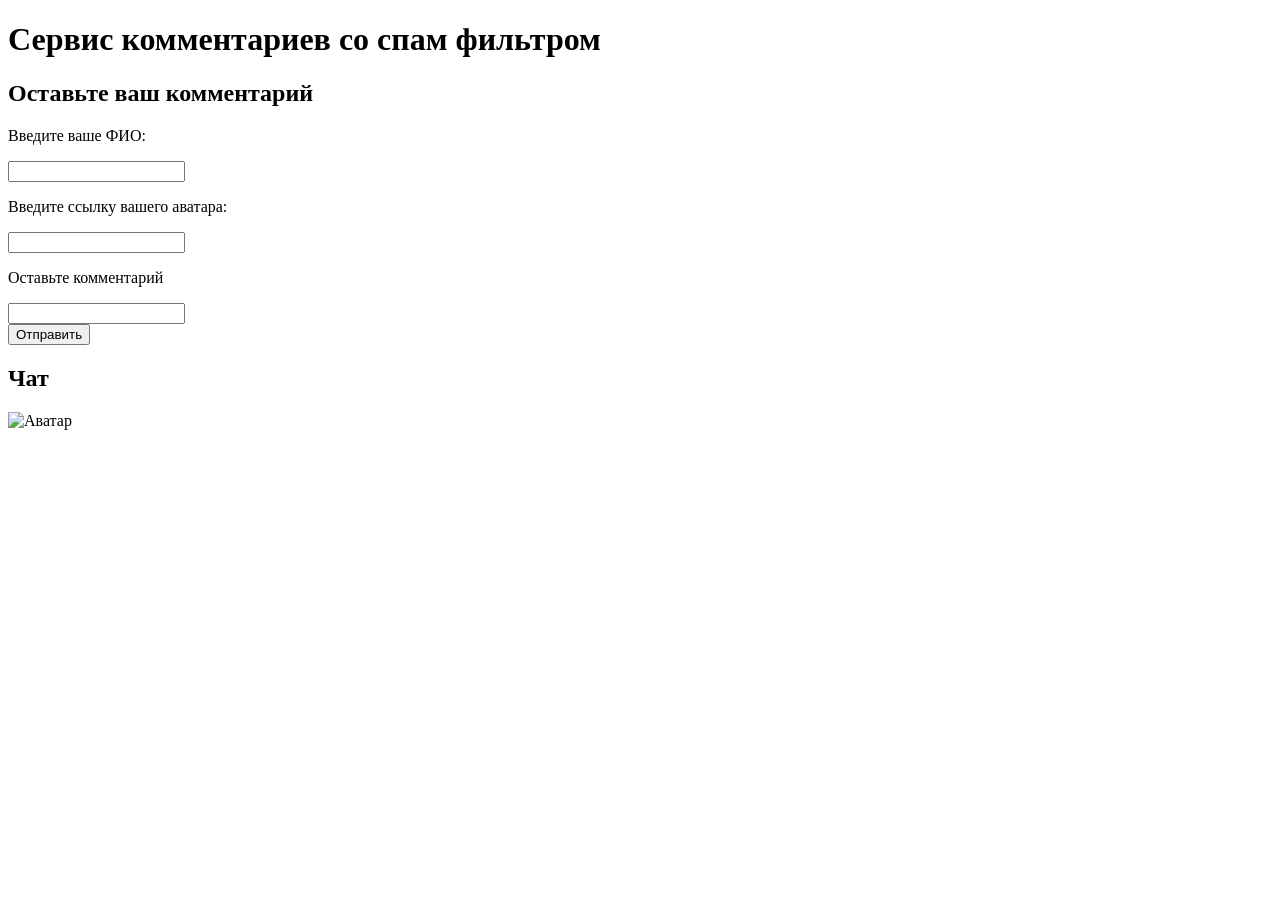
==== index.html @ d15e046d "add project" ====
<!DOCTYPE html>
<html lang="en">

<head>
    <meta charset="UTF-8">
    <meta http-equiv="X-UA-Compatible" content="IE=edge">
    <meta name="viewport" content="width=device-width, initial-scale=1.0">
    <title>Document</title>
</head>

<body>
    <h1>Сервис комментариев со спам фильтром</h1>
    <h2>Оставьте ваш комментарий</h2>
    <form action="">
        <p>Введите ваше ФИО:</p>
        <input id="name" type="text">
        <p>Введите ссылку вашего аватара:</p>
        <input id="img" type="text">
        <p>Оставьте комментарий</p>
        <input id="comment" type="text">
    </form>
    <button onclick="getResult()">Отправить</button>
    <div class="chat"></div>
    <h2 class="chat__title">Чат</h2>
    <div class="cover">
        <img src="#" alt="Аватар" class="chat__img" id="chatImg"></img>
    </div>
    <div class="chat__name" id="chatName"></div>
    <div class="chat__comment" id="chatComment"></div>
    <div class="chat__time" id="timeCode"></div>

    <script src="index.js"></script>
</body>

</html>
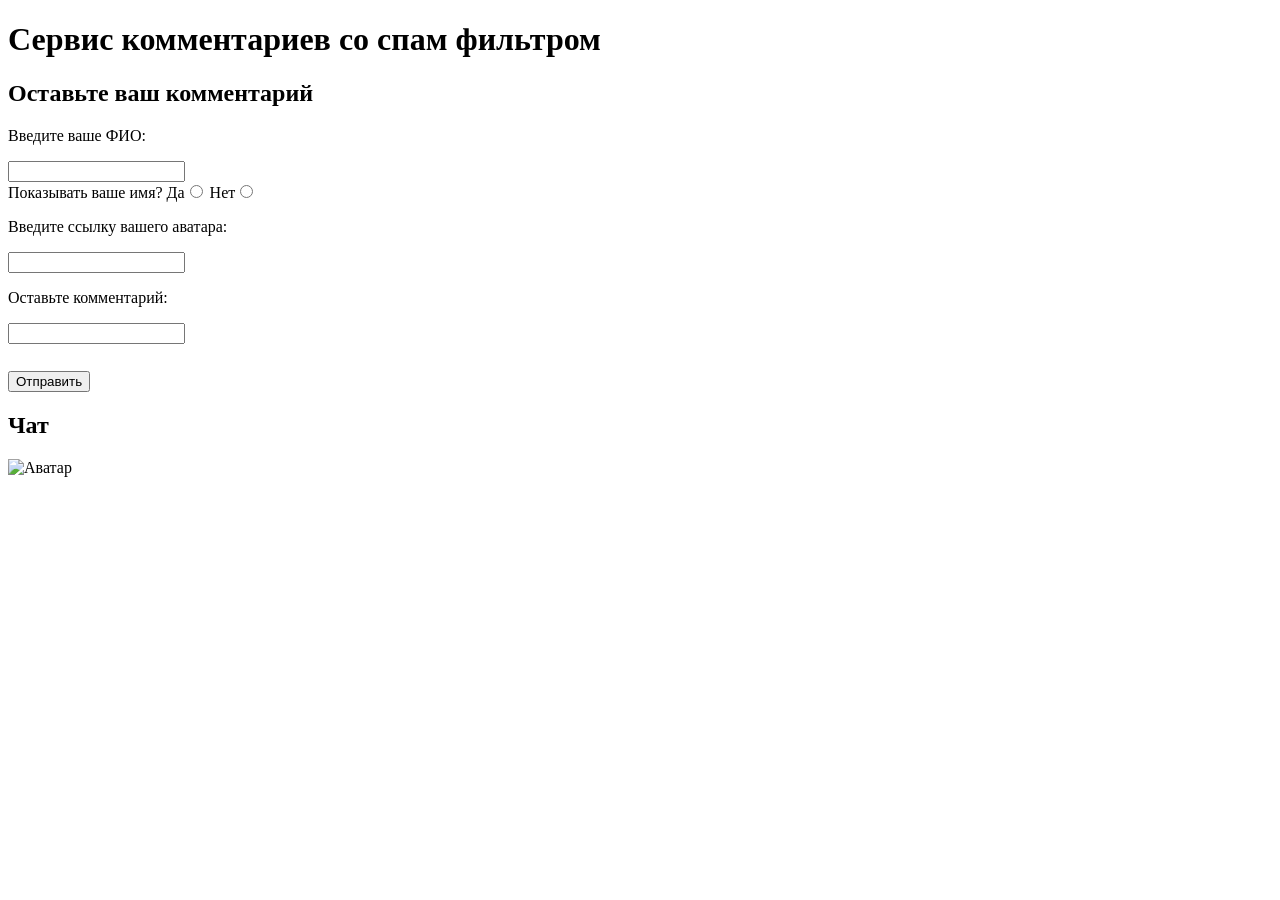
==== commit 4c6eb9cf: "add new functions" ====
--- a/index.html
+++ b/index.html
@@ -6,29 +6,39 @@
     <meta http-equiv="X-UA-Compatible" content="IE=edge">
     <meta name="viewport" content="width=device-width, initial-scale=1.0">
     <title>Document</title>
+    <link rel="stylesheet" href="index.css">
 </head>
 
 <body>
     <h1>Сервис комментариев со спам фильтром</h1>
-    <h2>Оставьте ваш комментарий</h2>
-    <form action="">
-        <p>Введите ваше ФИО:</p>
-        <input id="name" type="text">
-        <p>Введите ссылку вашего аватара:</p>
-        <input id="img" type="text">
-        <p>Оставьте комментарий</p>
-        <input id="comment" type="text">
-    </form>
-    <button onclick="getResult()">Отправить</button>
-    <div class="chat"></div>
-    <h2 class="chat__title">Чат</h2>
-    <div class="cover">
-        <img src="#" alt="Аватар" class="chat__img" id="chatImg"></img>
+    <div class="container">
+        <h2>Оставьте ваш комментарий</h2>
+        <form class="form" action="">
+            <p>Введите ваше ФИО:</p>
+            <input id="name" type="text">
+            <div class="author">
+                <span>Показывать ваше имя?</span>
+                <label for="yes">Да<input type="radio" name="author" value="yes" id="yes" />
+                </label>
+                <label for="no">Нет<input type="radio" name="author" value="no" id="no" />
+                </label>
+            </div>
+            <p>Введите ссылку вашего аватара:</p>
+            <input id="img" type="text">
+            <p>Оставьте комментарий:</p>
+            <input id="comment" type="text">
+        </form>
+        <button onclick="getResult()">Отправить</button>
+        <div class="chat">
+            <h2 class="chat__title">Чат</h2>
+            <div class="cover">
+                <img src="#" alt="Аватар" class="chat__img" id="chatImg"></img>
+            </div>
+            <div class="chat__name" id="chatName"></div>
+            <div class="chat__time" id="timeCode"></div>
+            <div class="chat__comment" id="chatComment"></div>
+        </div>
     </div>
-    <div class="chat__name" id="chatName"></div>
-    <div class="chat__comment" id="chatComment"></div>
-    <div class="chat__time" id="timeCode"></div>
-
     <script src="index.js"></script>
 </body>
 
--- a/index.css
+++ b/index.css
@@ -0,0 +1,14 @@
+.cover {
+    width: 10vw;
+    height: 20vh;
+}
+
+img {
+    height: 100%;
+    width: 100%;
+    object-fit: fill;
+}
+
+button {
+    margin-top: 3vh;
+}
